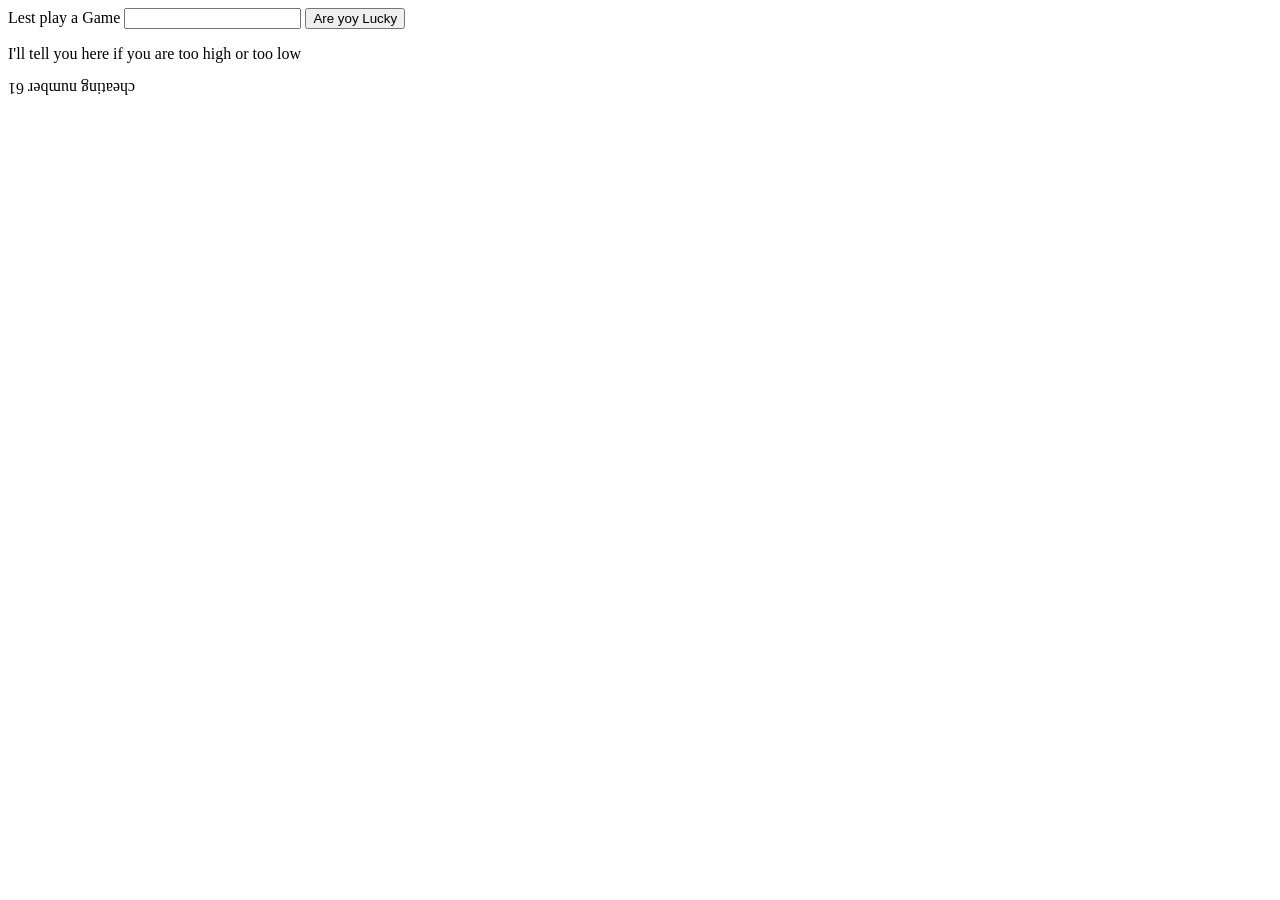
==== Code/Assigment1/GuessNumberGame.html @ 39e09356 "i did it. i finish it" ====
<!DOCTYPE html>
<html lang="en">
<head>
    <meta charset="UTF-8">
    <title>Title</title>
    <script>
        var numberToGuess=Math.floor((Math.random() * 100) + 1);

    </script>
</head>
<body>
<script type="text/javascript">
    // bab practice of html and javascript but i don't have time

    function guessNumber() {
        var userGuess=Number( document.getElementById('userNumber').value);
        if (userGuess===numberToGuess){
            document.getElementById('clue').innerHTML="you got it right the number was "+numberToGuess;
            alert("The Answer to the Ultimate Question of Life, the Universe and Everything")
        }else if (userGuess<numberToGuess&& userGuess>0){
            document.getElementById('clue').innerHTML="too low";
        }else if (userGuess>numberToGuess&&userGuess<100){
            document.getElementById('clue').innerHTML="too high";
        }else if (userGuess<0 || userGuess>100){
            document.getElementById('clue').innerHTML="out of the range cowboy ";
        }
        document.getElementById('userNumber').value="";

    }
</script>
Lest play a Game
<input id="userNumber" type="number" onkeydown = "if (event.keyCode == 13) document.getElementById('checkAnswer').click()"  >
<button onclick="guessNumber()" id="checkAnswer">Are yoy Lucky</button>
<p id="clue">I'll tell you here if you are too high or too low </p>
<p id="tip" style="-webkit-transform: rotate(-180deg);text-align: right">cheating number <script>document.write(numberToGuess)</script></p>

</body>
</html>
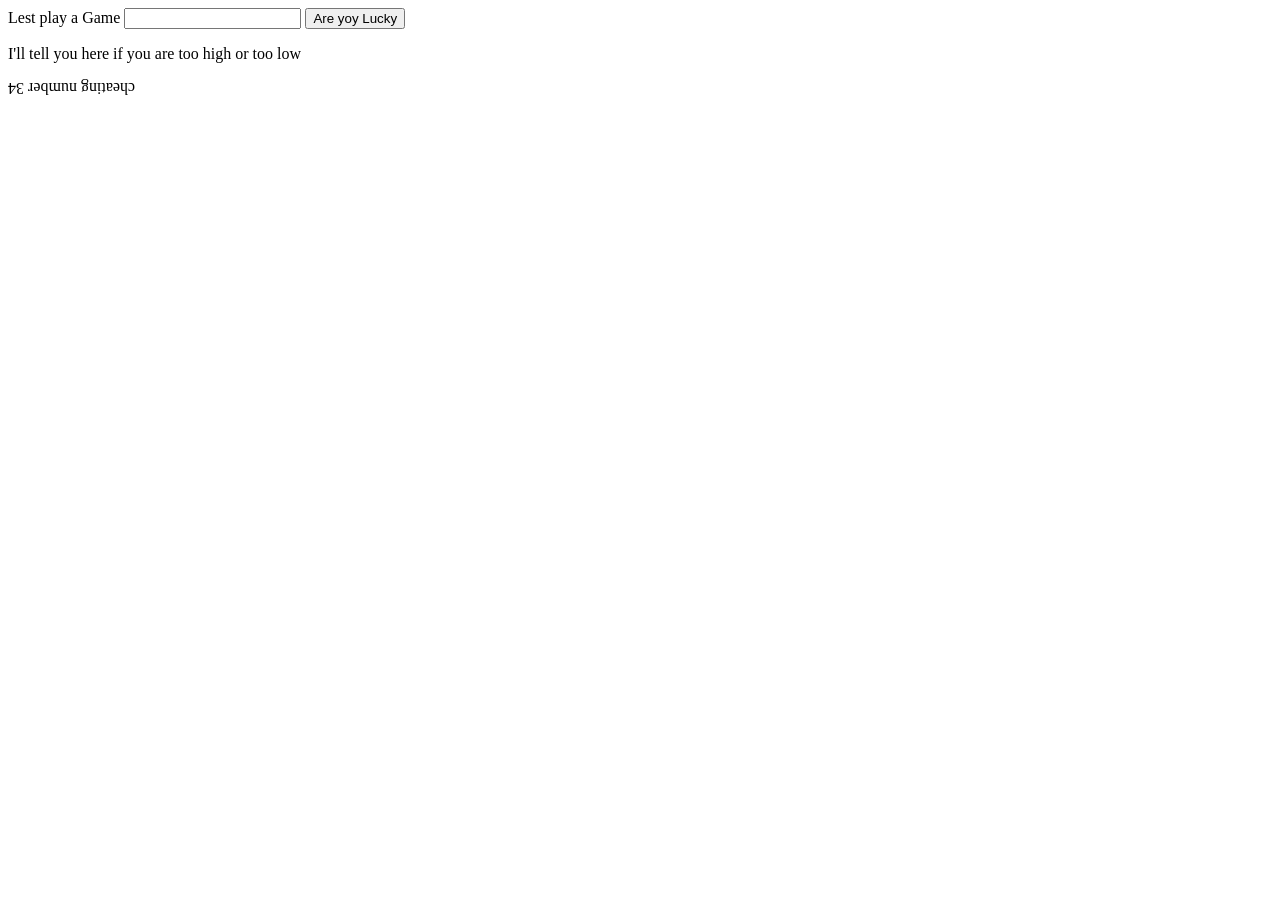
==== commit 7621d881: "start of the second assigment." ====
--- a/Code/Assigment1/GuessNumberGame.html
+++ b/Code/Assigment1/GuessNumberGame.html
@@ -13,18 +13,18 @@
     // bab practice of html and javascript but i don't have time
 
     function guessNumber() {
-        var userGuess=Number( document.getElementById('userNumber').value);
-        if (userGuess===numberToGuess){
-            document.getElementById('clue').innerHTML="you got it right the number was "+numberToGuess;
+        var userGuess = Number(document.getElementById('userNumber').value);
+        if (userGuess === numberToGuess) {
+            document.getElementById('clue').innerHTML = "you got it right the number was " + numberToGuess;
             alert("The Answer to the Ultimate Question of Life, the Universe and Everything")
-        }else if (userGuess<numberToGuess&& userGuess>0){
-            document.getElementById('clue').innerHTML="too low";
-        }else if (userGuess>numberToGuess&&userGuess<100){
-            document.getElementById('clue').innerHTML="too high";
-        }else if (userGuess<0 || userGuess>100){
-            document.getElementById('clue').innerHTML="out of the range cowboy ";
+        } else if (userGuess < numberToGuess && userGuess > 0) {
+            document.getElementById('clue').innerHTML = "too low";
+        } else if (userGuess > numberToGuess && userGuess < 100) {
+            document.getElementById('clue').innerHTML = "too high";
+        } else if (userGuess < 0 || userGuess > 100) {
+            document.getElementById('clue').innerHTML = "out of the range cowboy ";
         }
-        document.getElementById('userNumber').value="";
+        document.getElementById('userNumber').value = "";
 
     }
 </script>
